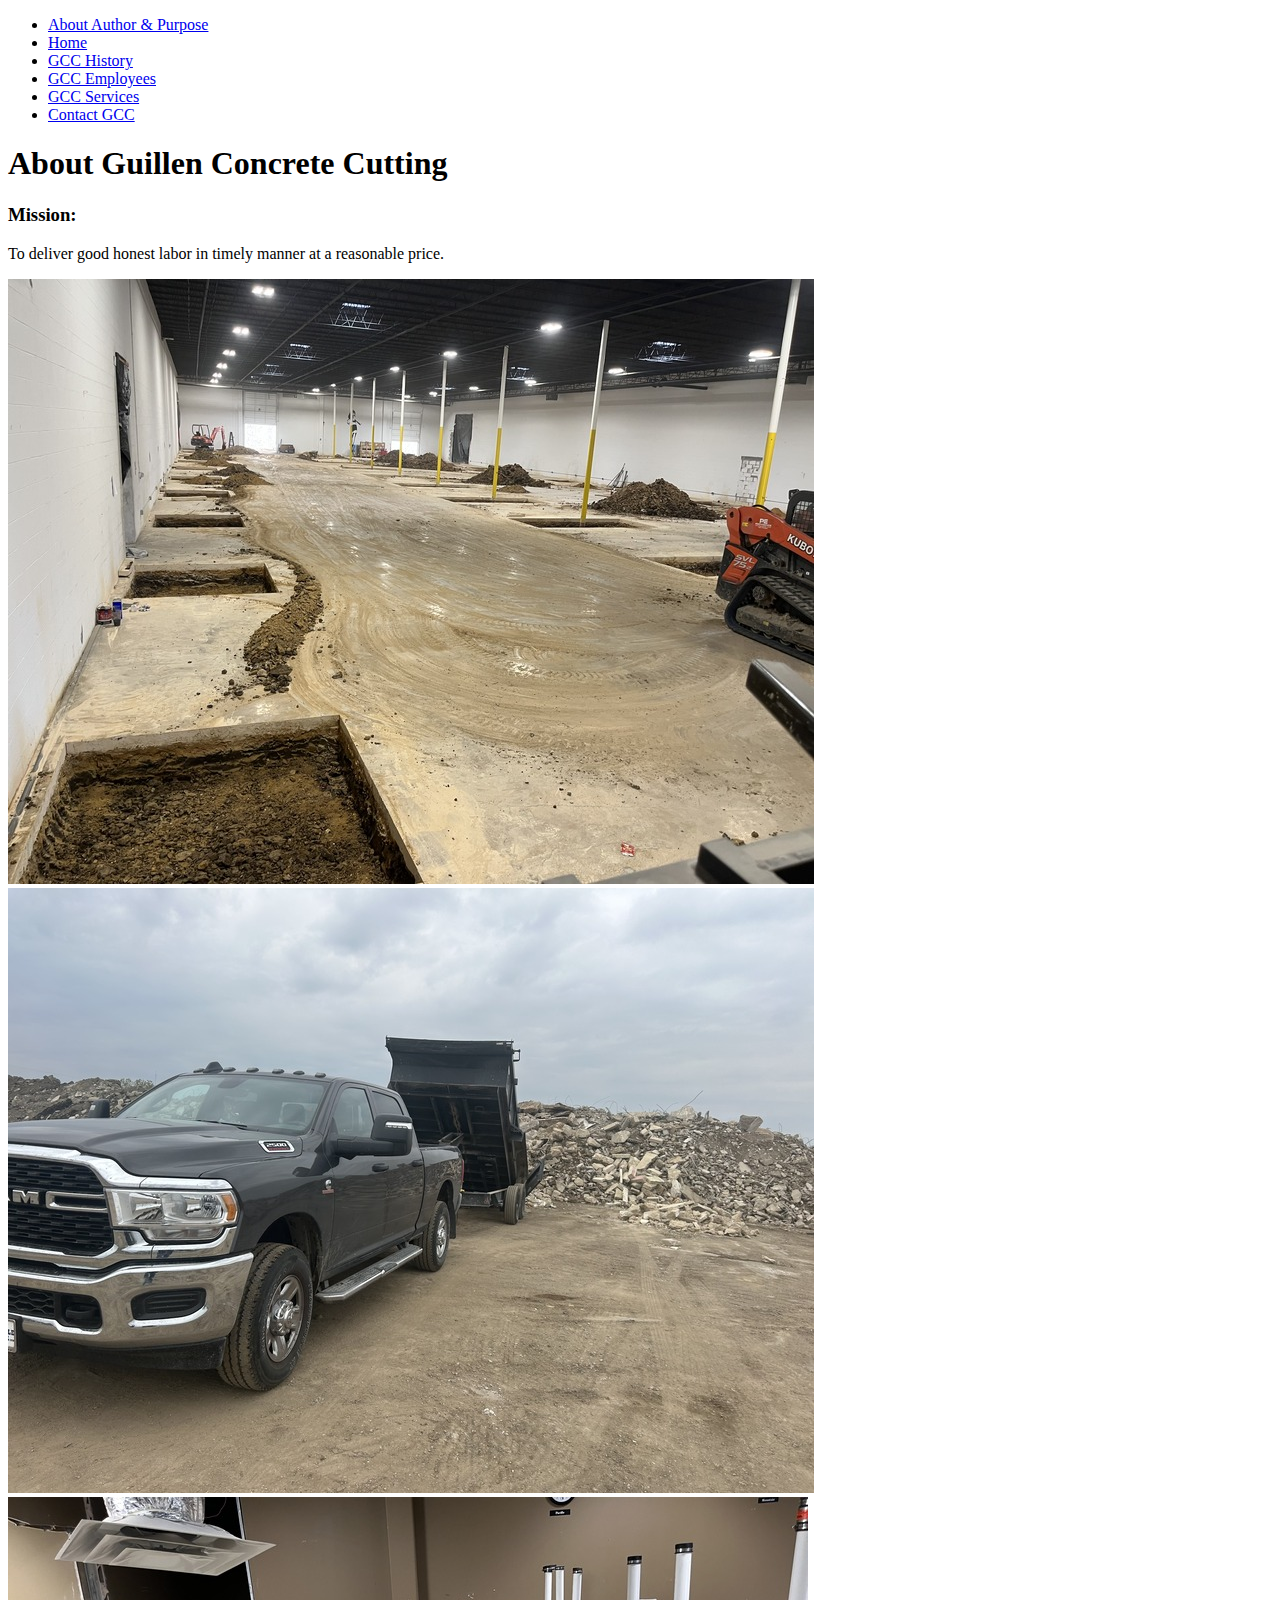
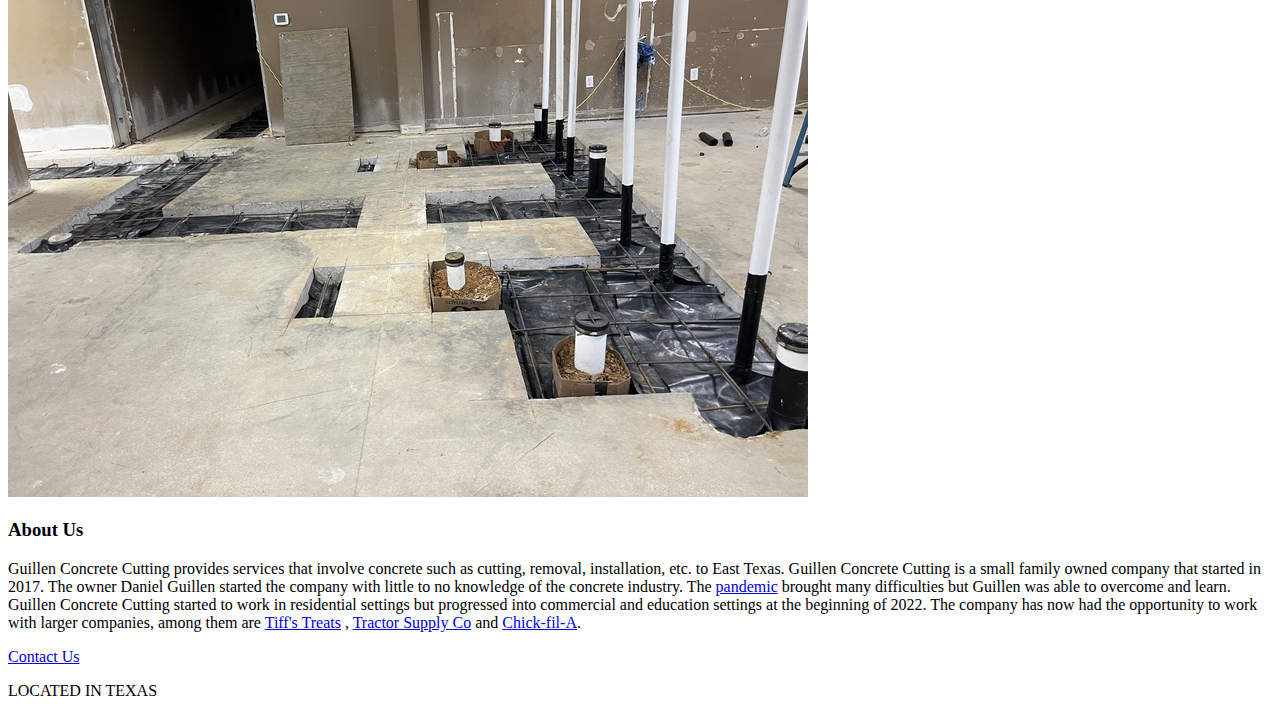
==== aboutGCC.html @ 6fc80ecd "adding bare pages & images" ====
<!DOCTYPE html>
<html lang="en">
<head>
    <meta charset="UTF-8">
    <meta name="viewport" content="width=device-width, initial-scale=1.0">
    <title>Home</title>
</head>
<body>
    <!--
      Name: Melissa Guillen
      Semester: Fall 2023
    -->
    <header>
        <!-- logo img -->
        <nav>
            <ul>
                <li><a href="index.html">About Author & Purpose</a></li>
                <li><a href="aboutGCC.html">Home</a></li>
                <li><a href="historyGCC.html">GCC History</a></li>
                <li><a href="employeesGCC.html">GCC Employees</a></li>
                <li><a href="servicesGCC.html">GCC Services</a></li>
                <li><a href="contactGCC.html">Contact GCC</a></li>
            </ul>
        </nav>
    </header>
    <main>
      <div id="aboutBackground">
        <!-- wokers infront of house -->
      <h1>About Guillen Concrete Cutting</h1>
      </div>
      <section id="mission">
        <h3>Mission:</h3>
        <p>
         To deliver good honest labor in timely manner at a reasonable price.
        </p>
     </section>
     <div id="aboutContainer">
        <img src="Images/concreteCut&Rem.jpg" alt="concrete cutting and removal">
        <img src="Images/concreteDump.jpg" alt="dumping concrete at dumpsite">
        <img src="Images/concreteCutting.jpg" alt="concrete cutting with installations in cuts">
     </div>
     <section id="about">
        <h3>About Us</h3>
        <p>
            Guillen Concrete Cutting provides services that involve concrete such
             as cutting, removal, installation, etc. to East Texas. Guillen Concrete 
             Cutting is a small family owned company that started in 2017. The owner
             Daniel Guillen started the company with little to no knowledge of the 
             concrete industry. The <a href="https://en.wikipedia.org/wiki/COVID-19_pandemic" target=”_blank”>pandemic</a>
             brought many difficulties but 
             Guillen was able to overcome and learn. Guillen Concrete Cutting started 
             to work in residential settings but progressed into commercial and education settings 
             at the beginning of 2022. The company has now had the opportunity to work with 
             larger companies, among them are <a href="https://www.cookiedelivery.com/?gad_source=1&gclid=Cj0KCQjwhfipBhCqARIsAH9msbnHg64FJzEy6xHauDdGT58Bt9UAN3P80UO8rTxSa8vEeEWNeGL1I7EaAnzbEALw_wcB" target=”_blank”>Tiff's Treats</a> 
             , <a href="https://www.tractorsupply.com/?cid=Search-Google-TSC_TSC-Brand-TSC%20Brand&utm_medium=Google&utm_source=Search&utm_campaign=TSC_TSC&utm_content=Brand&utm_term=TSC%20Brand&gad_source=1&gclid=Cj0KCQjwhfipBhCqARIsAH9msblDE0_XYI641XCNUAXTkS9N0USWdBpoN75t6lIJjDnXMxH95_t9AIEaAnm7EALw_wcB" target=”_blank”>Tractor Supply Co</a> 
             and <a href="https://www.chick-fil-a.com/" target=”_blank”>Chick-fil-A</a>. 
        </p>
     </section>
    </main>
    <footer>
        <a href="contactGCC.html">Contact Us</a>
        <p>LOCATED IN TEXAS</p>
    </footer>
</body>
</html>
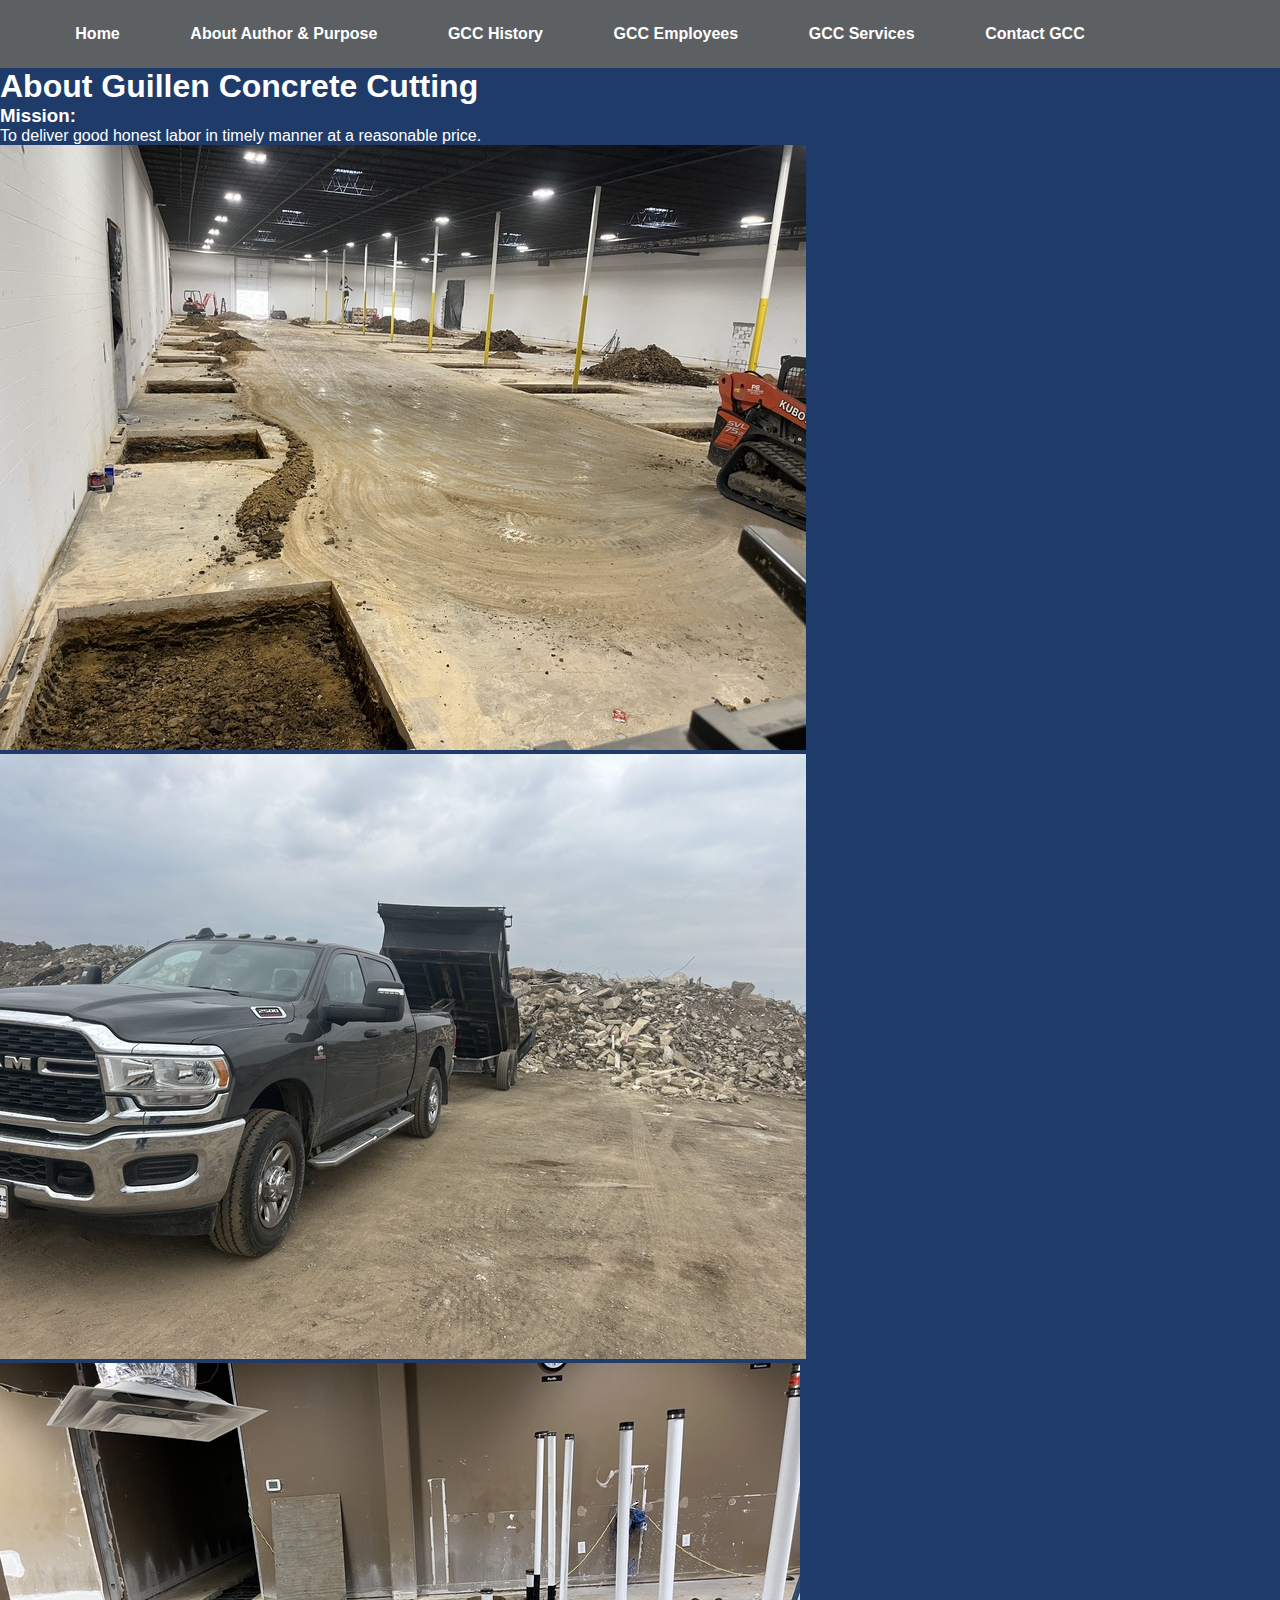
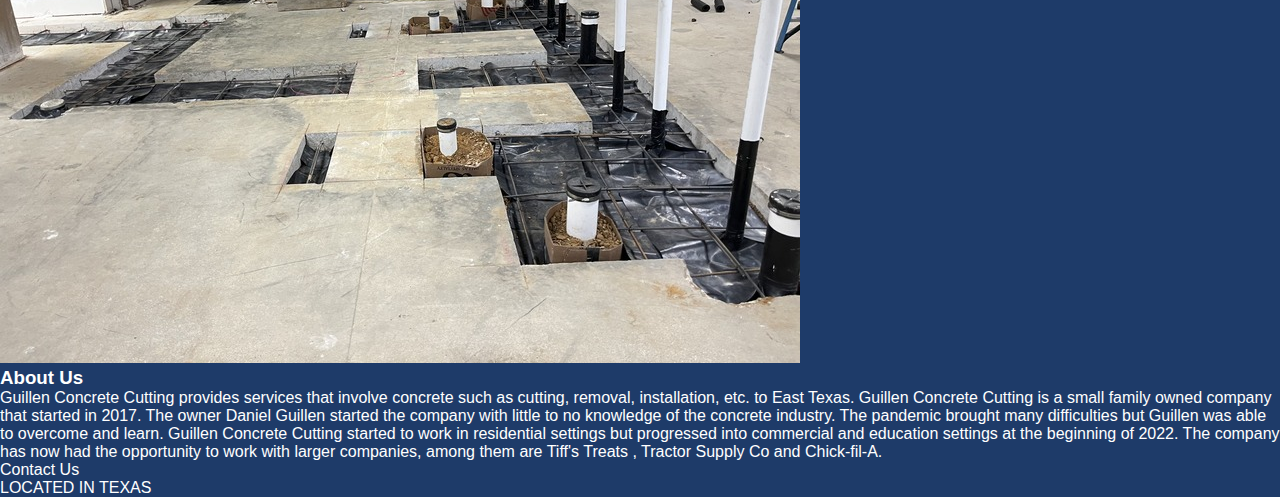
==== commit 25a44797: "adjusting email for contact/adding basic css" ====
--- a/aboutGCC.html
+++ b/aboutGCC.html
@@ -3,6 +3,7 @@
 <head>
     <meta charset="UTF-8">
     <meta name="viewport" content="width=device-width, initial-scale=1.0">
+    <link rel="stylesheet" href="css/foundation.css">
     <title>Home</title>
 </head>
 <body>
@@ -14,12 +15,12 @@
         <!-- logo img -->
         <nav>
             <ul>
-                <li><a href="index.html">About Author & Purpose</a></li>
-                <li><a href="aboutGCC.html">Home</a></li>
-                <li><a href="historyGCC.html">GCC History</a></li>
-                <li><a href="employeesGCC.html">GCC Employees</a></li>
-                <li><a href="servicesGCC.html">GCC Services</a></li>
-                <li><a href="contactGCC.html">Contact GCC</a></li>
+                <li class="menu"><a href="aboutGCC.html">Home</a></li>
+                <li class="menu"><a href="index.html">About Author & Purpose</a></li>
+                <li class="menu"><a href="historyGCC.html">GCC History</a></li>
+                <li class="menu"><a href="employeesGCC.html">GCC Employees</a></li>
+                <li class="menu"><a href="servicesGCC.html">GCC Services</a></li>
+                <li class="menu"><a href="contactGCC.html">Contact GCC</a></li>
             </ul>
         </nav>
     </header>
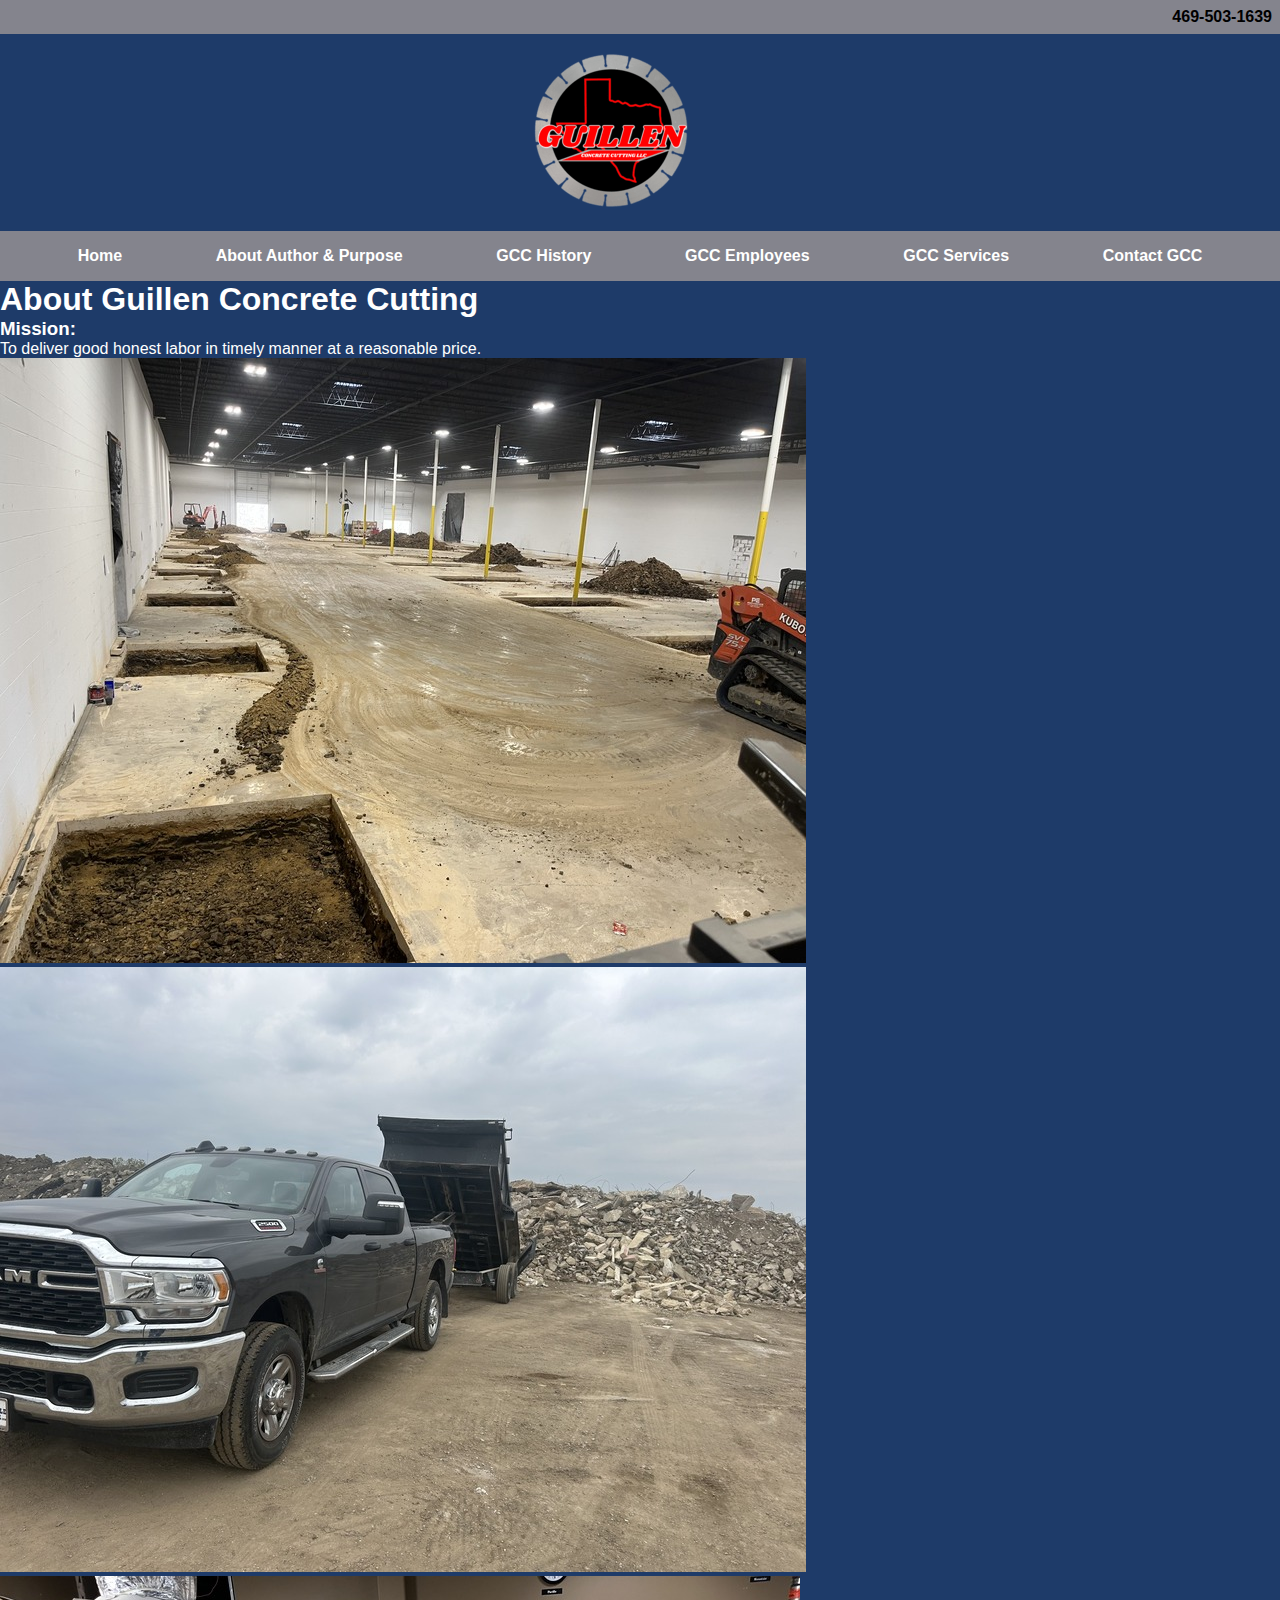
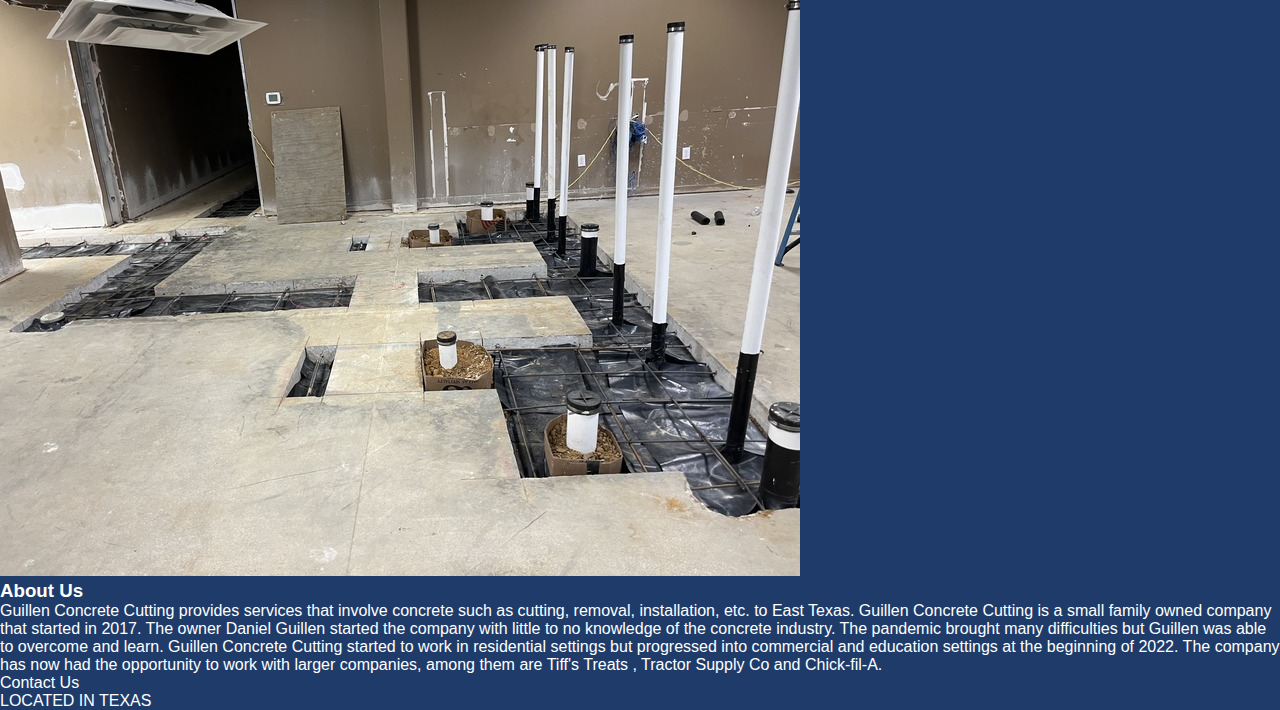
==== commit 0d8f6eea: "responsive nav" ====
--- a/aboutGCC.html
+++ b/aboutGCC.html
@@ -4,26 +4,34 @@
     <meta charset="UTF-8">
     <meta name="viewport" content="width=device-width, initial-scale=1.0">
     <link rel="stylesheet" href="css/foundation.css">
+    <script type="text/javascript" src="js/menu.js" async></script>
     <title>Home</title>
-</head>
-<body>
+  </head>
+  <body>
     <!--
       Name: Melissa Guillen
       Semester: Fall 2023
     -->
     <header>
-        <!-- logo img -->
-        <nav>
-            <ul>
-                <li class="menu"><a href="aboutGCC.html">Home</a></li>
-                <li class="menu"><a href="index.html">About Author & Purpose</a></li>
-                <li class="menu"><a href="historyGCC.html">GCC History</a></li>
-                <li class="menu"><a href="employeesGCC.html">GCC Employees</a></li>
-                <li class="menu"><a href="servicesGCC.html">GCC Services</a></li>
-                <li class="menu"><a href="contactGCC.html">Contact GCC</a></li>
+      <div id="top">
+        <p id="number">469-503-1639</p>
+      </div>
+      
+      <div id="logo">
+        <a href="aboutGCC.html"><img src="Images/guillenLogo.png" alt="Company Logo"></a>
+      </div>
+      <img id="hamburger" src="Icons/hamburger.png" alt="hamburger icon">
+        <nav class="navMenu">
+            <ul id="menu">
+                <li class="menuLinks"><a href="aboutGCC.html">Home</a></li>
+                <li class="menuLinks"><a href="index.html">About Author & Purpose</a></li>
+                <li class="menuLinks"><a href="historyGCC.html">GCC History</a></li>
+                <li class="menuLinks"><a href="employeesGCC.html">GCC Employees</a></li>
+                <li class="menuLinks"><a href="servicesGCC.html">GCC Services</a></li>
+                <li class="menuLinks"><a href="contactGCC.html">Contact GCC</a></li>
             </ul>
         </nav>
-    </header>
+  </header>
     <main>
       <div id="aboutBackground">
         <!-- wokers infront of house -->
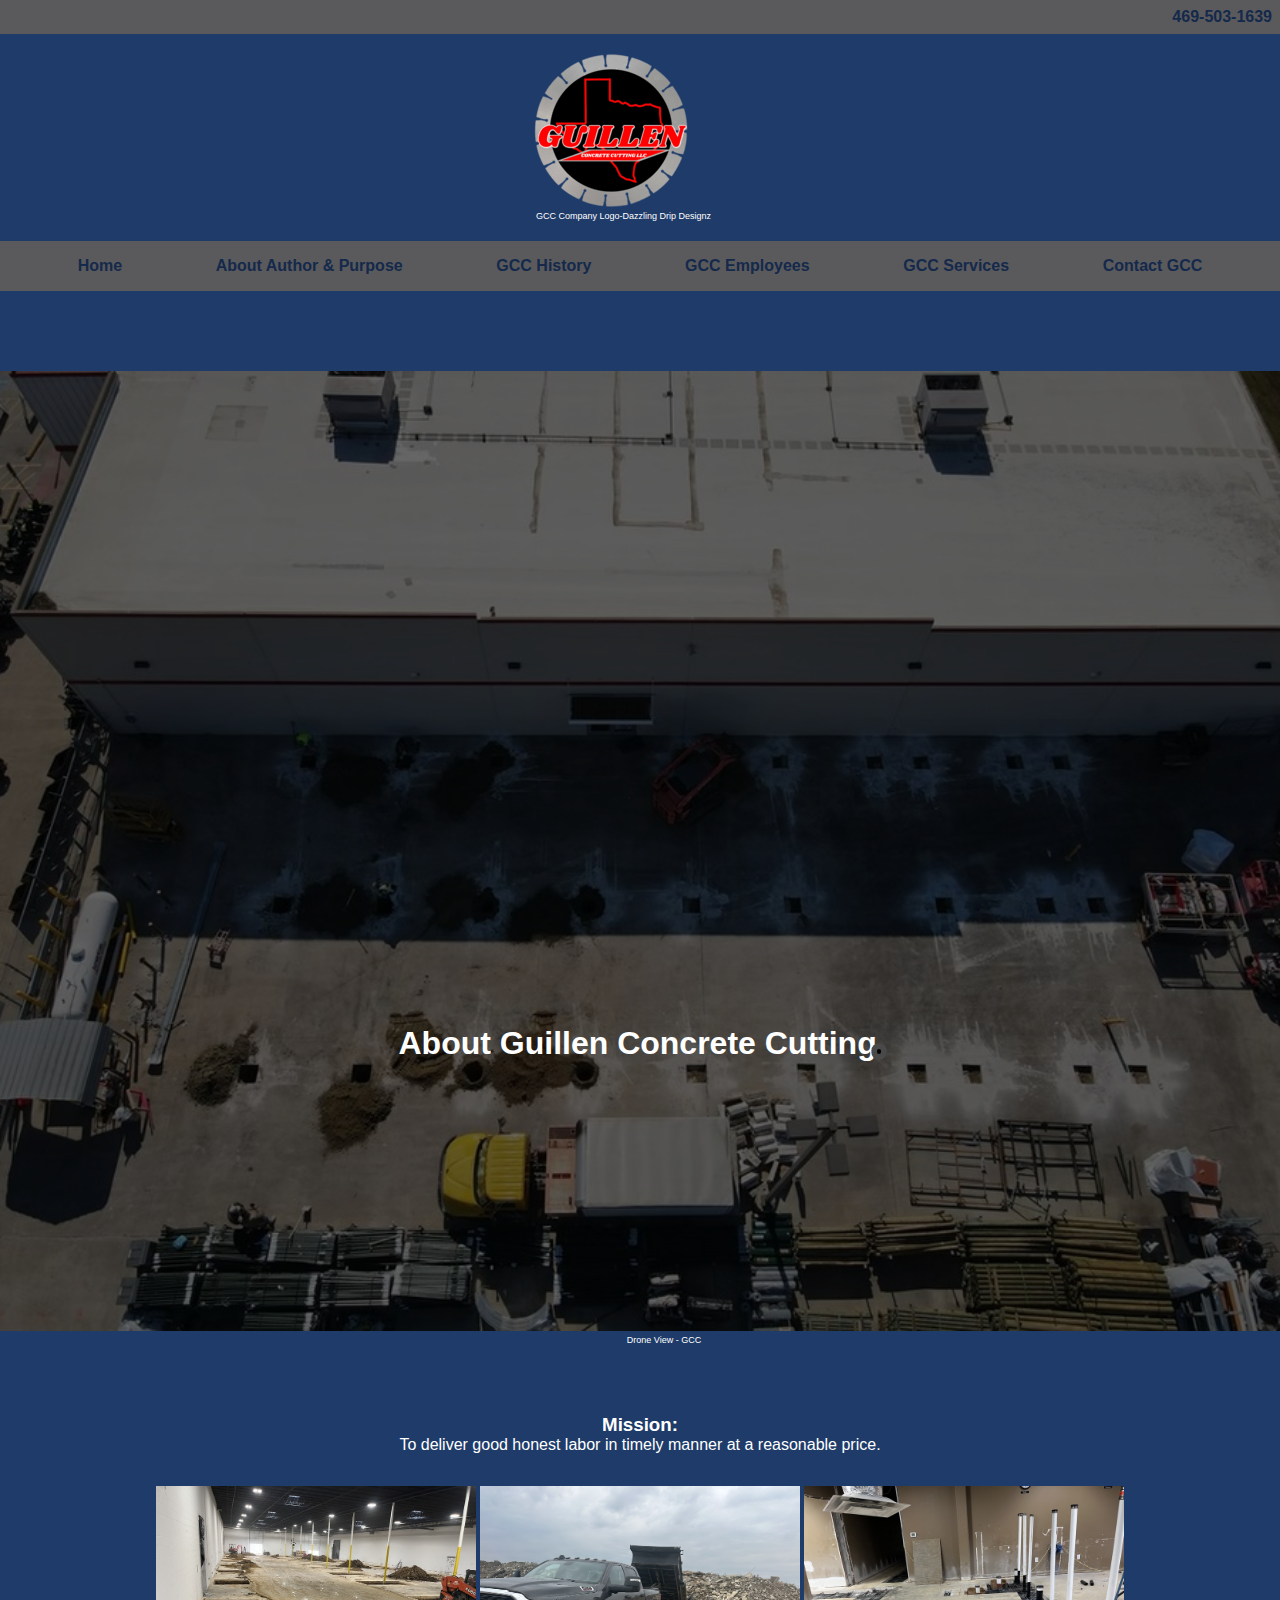
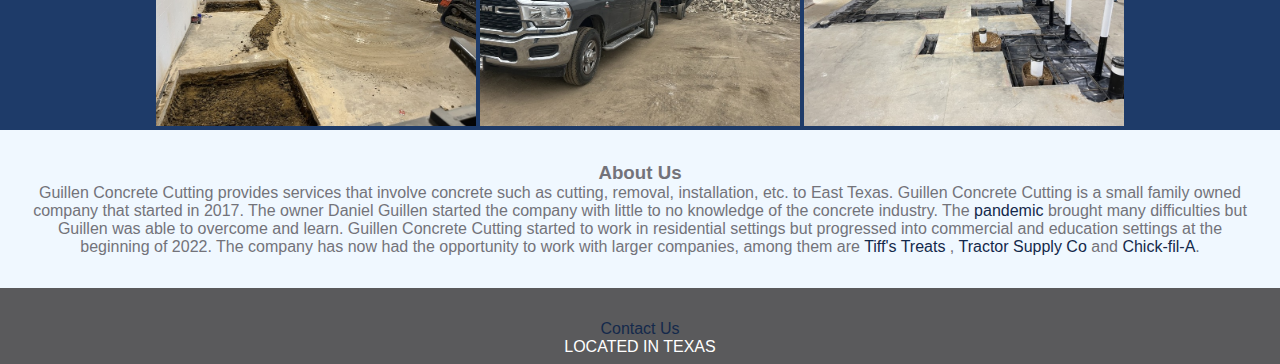
==== commit bb9eae39: "responsive tables, adjusting css" ====
--- a/aboutGCC.html
+++ b/aboutGCC.html
@@ -13,14 +13,17 @@
       Semester: Fall 2023
     -->
     <header>
-      <div id="top">
-        <p id="number">469-503-1639</p>
-      </div>
-      
-      <div id="logo">
-        <a href="aboutGCC.html"><img src="Images/guillenLogo.png" alt="Company Logo"></a>
-      </div>
-      <img id="hamburger" src="Icons/hamburger.png" alt="hamburger icon">
+        <div id="top">
+            <a href="contactGCC.html">469-503-1639</a>
+          </div>
+          <figure id="logo">
+            <a href="aboutGCC.html"><img src="Images/guillenLogo.png" alt="Company Logo"></a>
+            <figcaption>GCC Company Logo-Dazzling Drip Designz</figcaption>
+          </figure>
+          <figure id="hamburger">
+            <img  src="Icons/hamburger.png" alt="hamburger icon">
+            <figcaption>Hamburger Menu - https://www.stickpng.com/img/icons-logos-emojis/menu-icons/hamburger-menu-icon</figcaption>
+          </figure>
         <nav class="navMenu">
             <ul id="menu">
                 <li class="menuLinks"><a href="aboutGCC.html">Home</a></li>
@@ -34,7 +37,10 @@
   </header>
     <main>
       <div id="aboutBackground">
-        <!-- wokers infront of house -->
+        <figure id="backgroundImage">
+          <img  class="backgroundImage" src="Images/drone.jpg" alt="jobsite drone image">
+          <figcaption>Drone View - GCC</figcaption>
+        </figure>
       <h1>About Guillen Concrete Cutting</h1>
       </div>
       <section id="mission">
@@ -44,9 +50,9 @@
         </p>
      </section>
      <div id="aboutContainer">
-        <img src="Images/concreteCut&Rem.jpg" alt="concrete cutting and removal">
-        <img src="Images/concreteDump.jpg" alt="dumping concrete at dumpsite">
-        <img src="Images/concreteCutting.jpg" alt="concrete cutting with installations in cuts">
+        <img class="image" src="Images/concreteCut&Rem.jpg" alt="concrete cutting and removal">
+        <img class="image" src="Images/concreteDump.jpg" alt="dumping concrete at dumpsite">
+        <img class="image" src="Images/concreteCutting.jpg" alt="concrete cutting with installations in cuts">
      </div>
      <section id="about">
         <h3>About Us</h3>
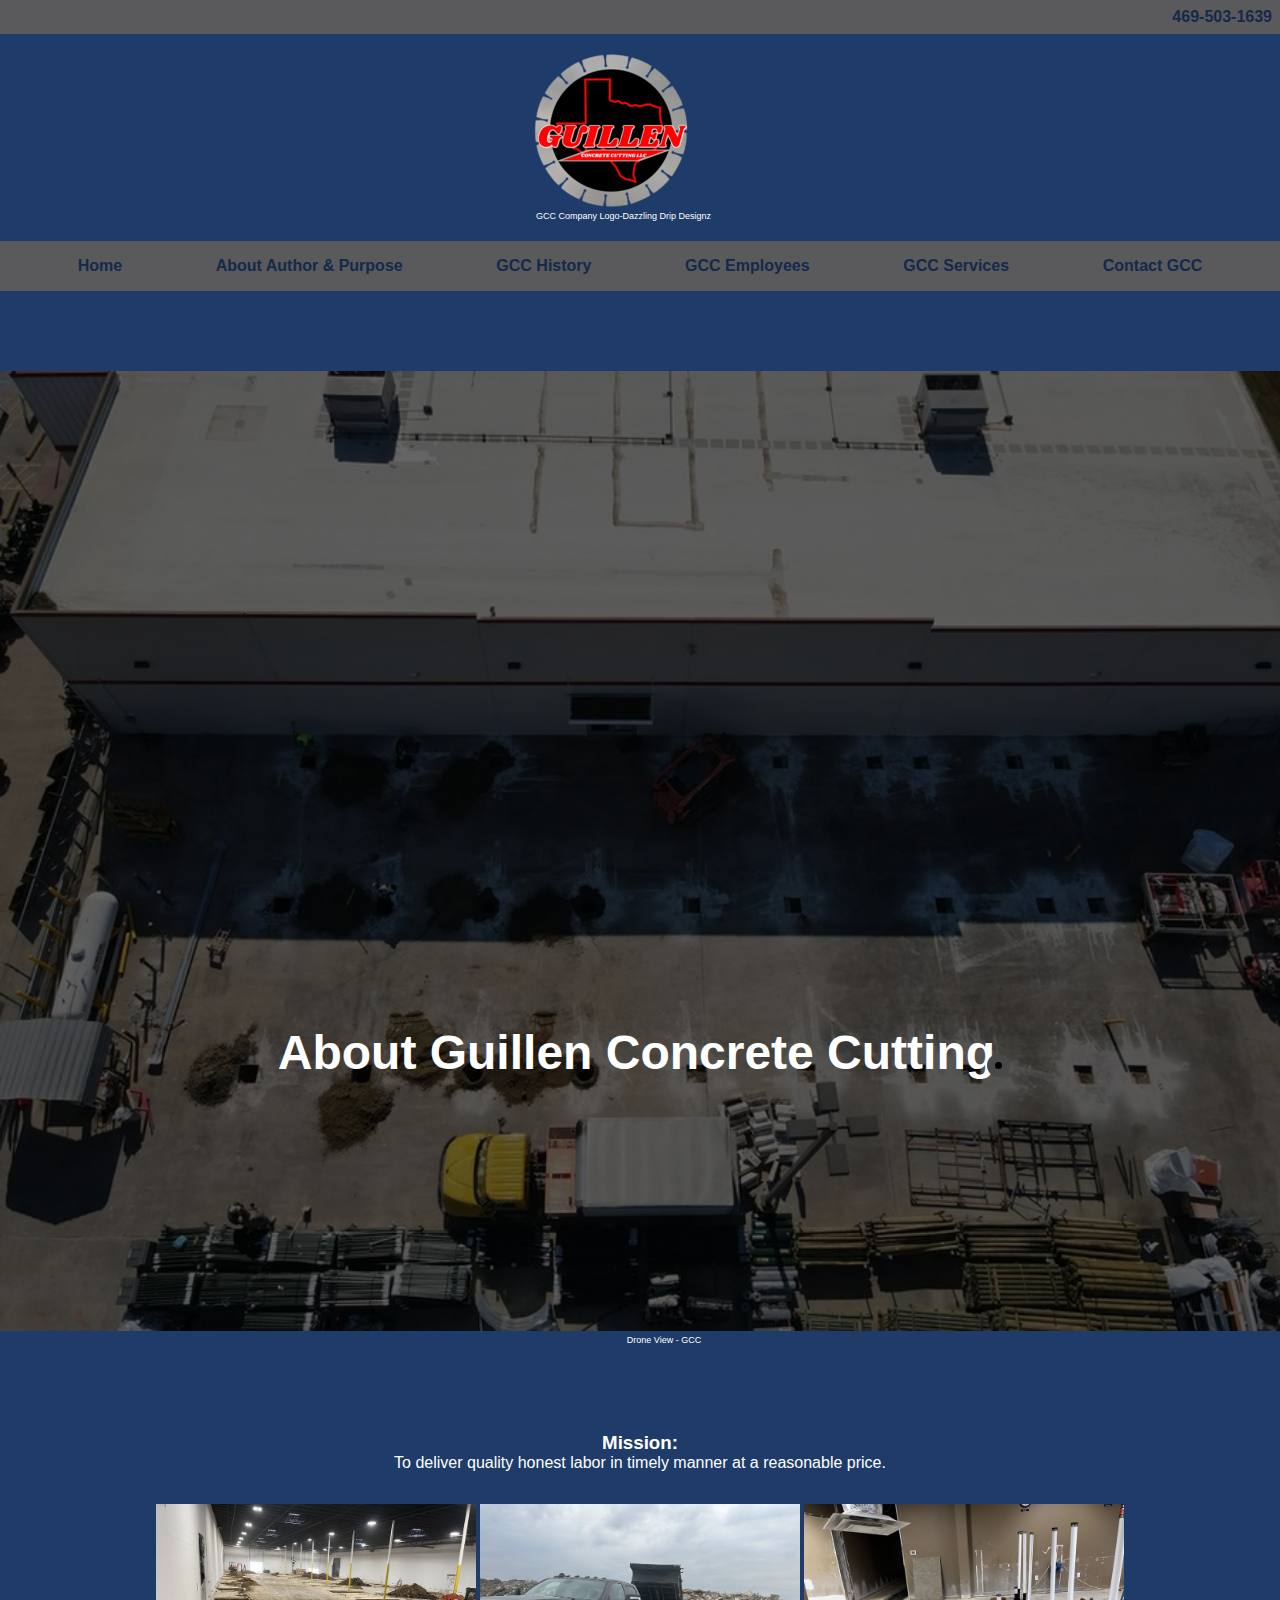
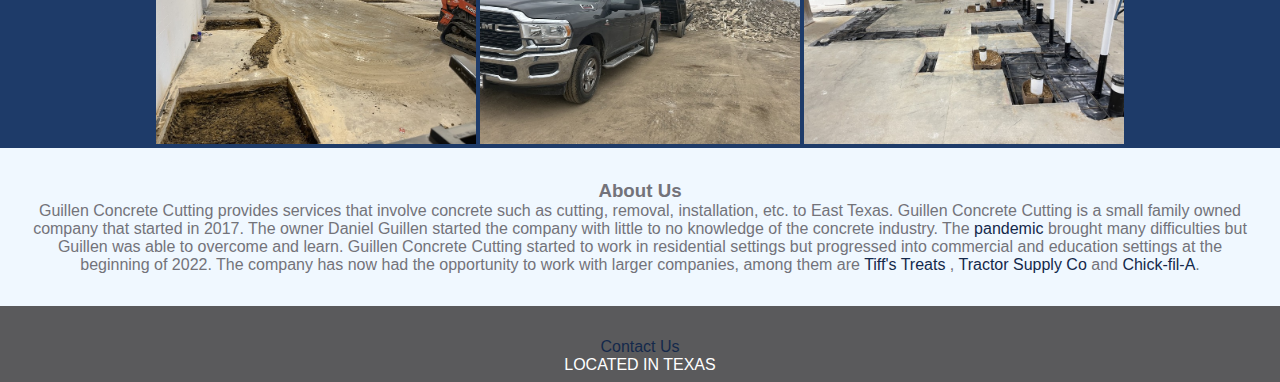
==== commit 47b0f424: "testing form" ====
--- a/aboutGCC.html
+++ b/aboutGCC.html
@@ -46,7 +46,7 @@
       <section id="mission">
         <h3>Mission:</h3>
         <p>
-         To deliver good honest labor in timely manner at a reasonable price.
+         To deliver quality honest labor in timely manner at a reasonable price.
         </p>
      </section>
      <div id="aboutContainer">
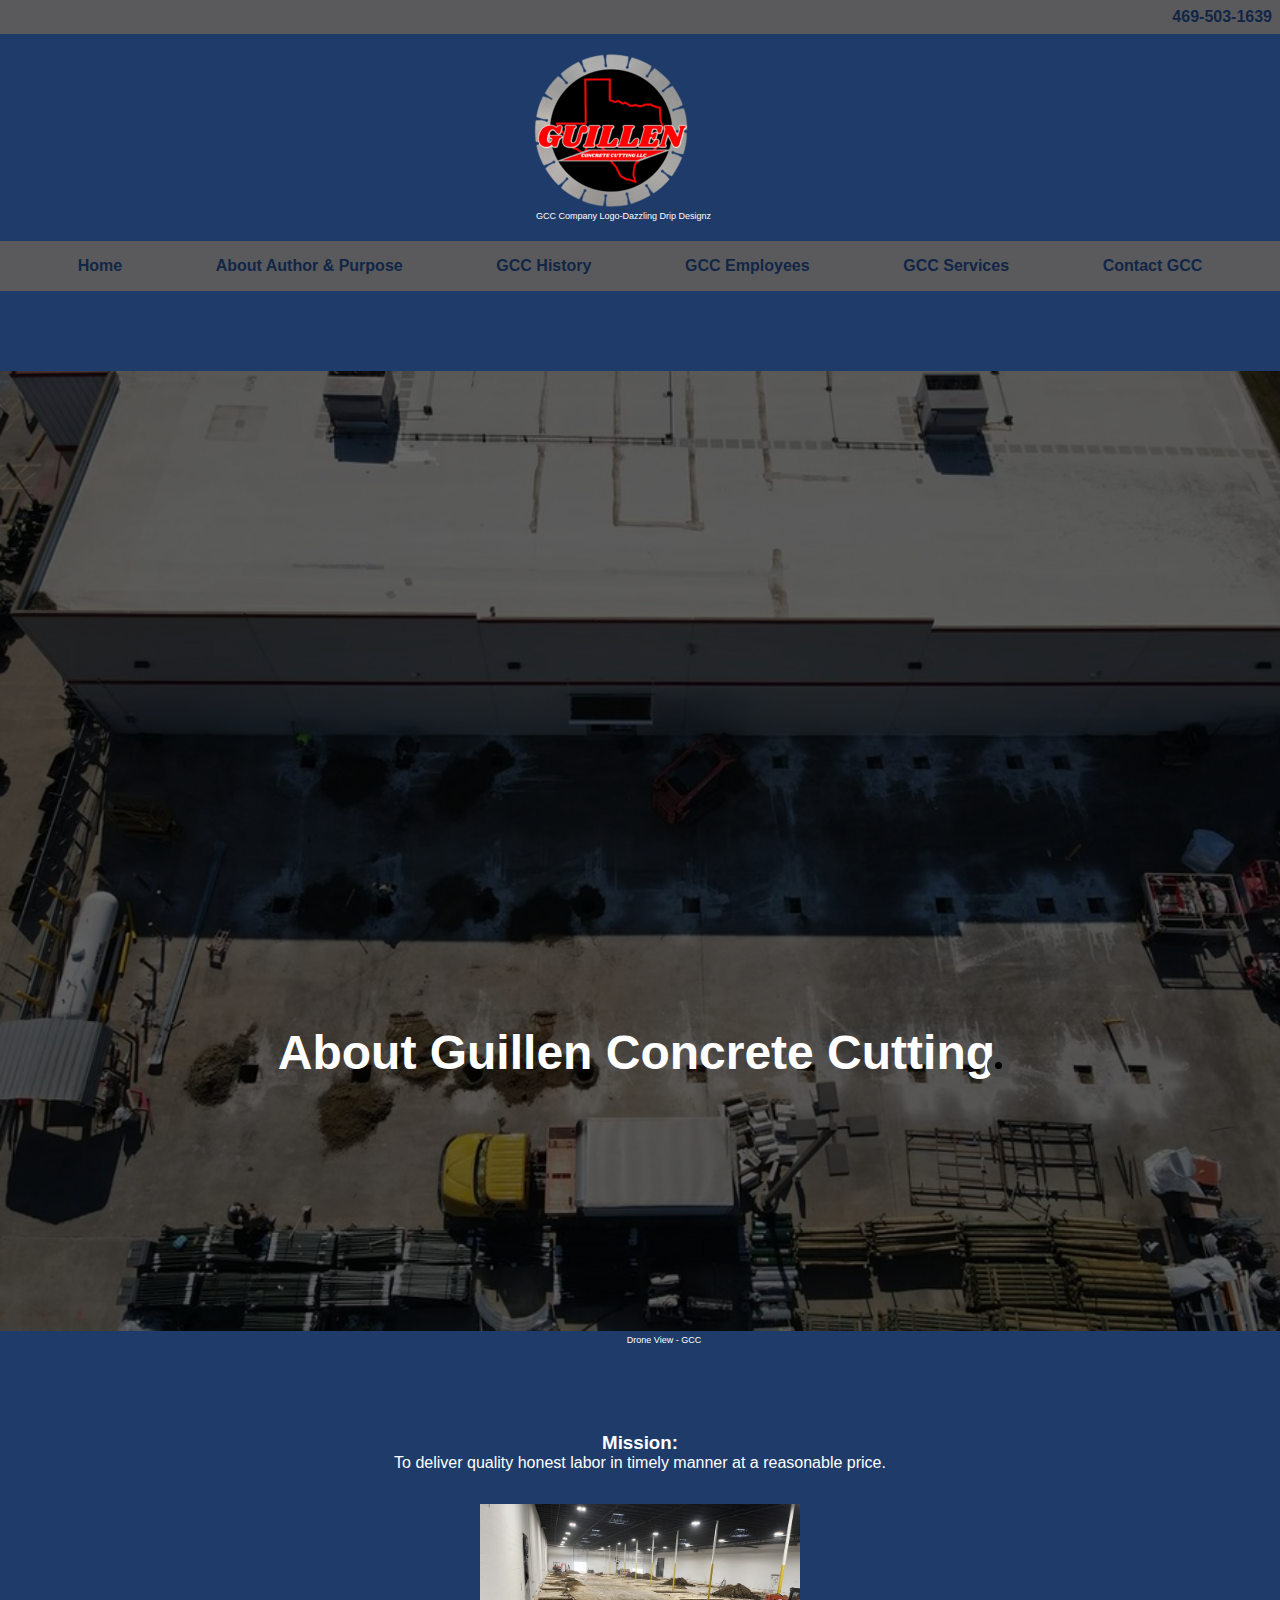
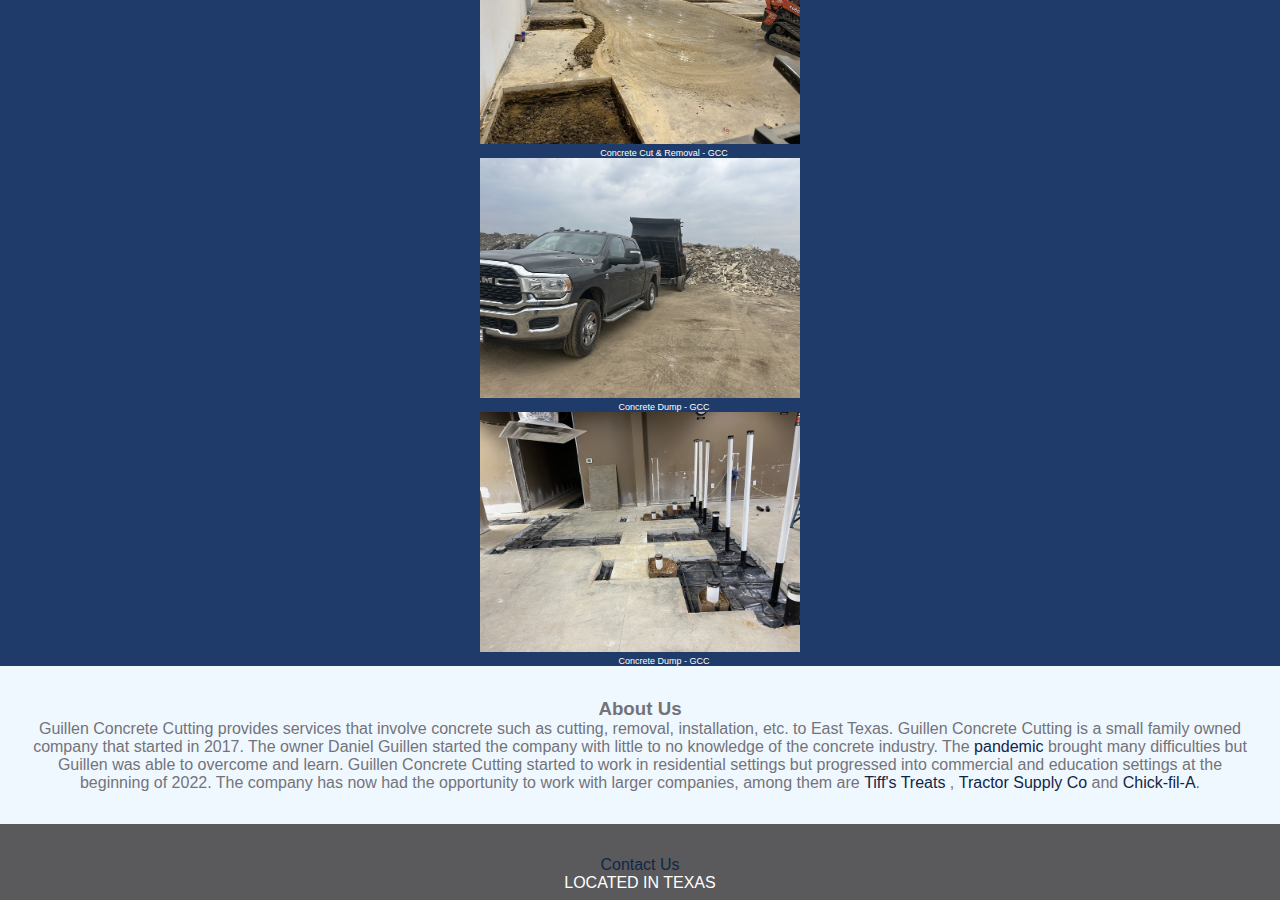
==== commit 132efbd5: "adding to form" ====
--- a/aboutGCC.html
+++ b/aboutGCC.html
@@ -50,9 +50,18 @@
         </p>
      </section>
      <div id="aboutContainer">
-        <img class="image" src="Images/concreteCut&Rem.jpg" alt="concrete cutting and removal">
+      <figure>
+        <img  class="image" src="Images/concreteCut&Rem.jpg" alt="concrete cutting and removal">
+        <figcaption>Concrete Cut & Removal - GCC</figcaption>
+      </figure>
+      <figure>
         <img class="image" src="Images/concreteDump.jpg" alt="dumping concrete at dumpsite">
+        <figcaption>Concrete Dump - GCC</figcaption>
+      </figure>
+      <figure>
         <img class="image" src="Images/concreteCutting.jpg" alt="concrete cutting with installations in cuts">
+        <figcaption>Concrete Dump - GCC</figcaption>
+      </figure>
      </div>
      <section id="about">
         <h3>About Us</h3>
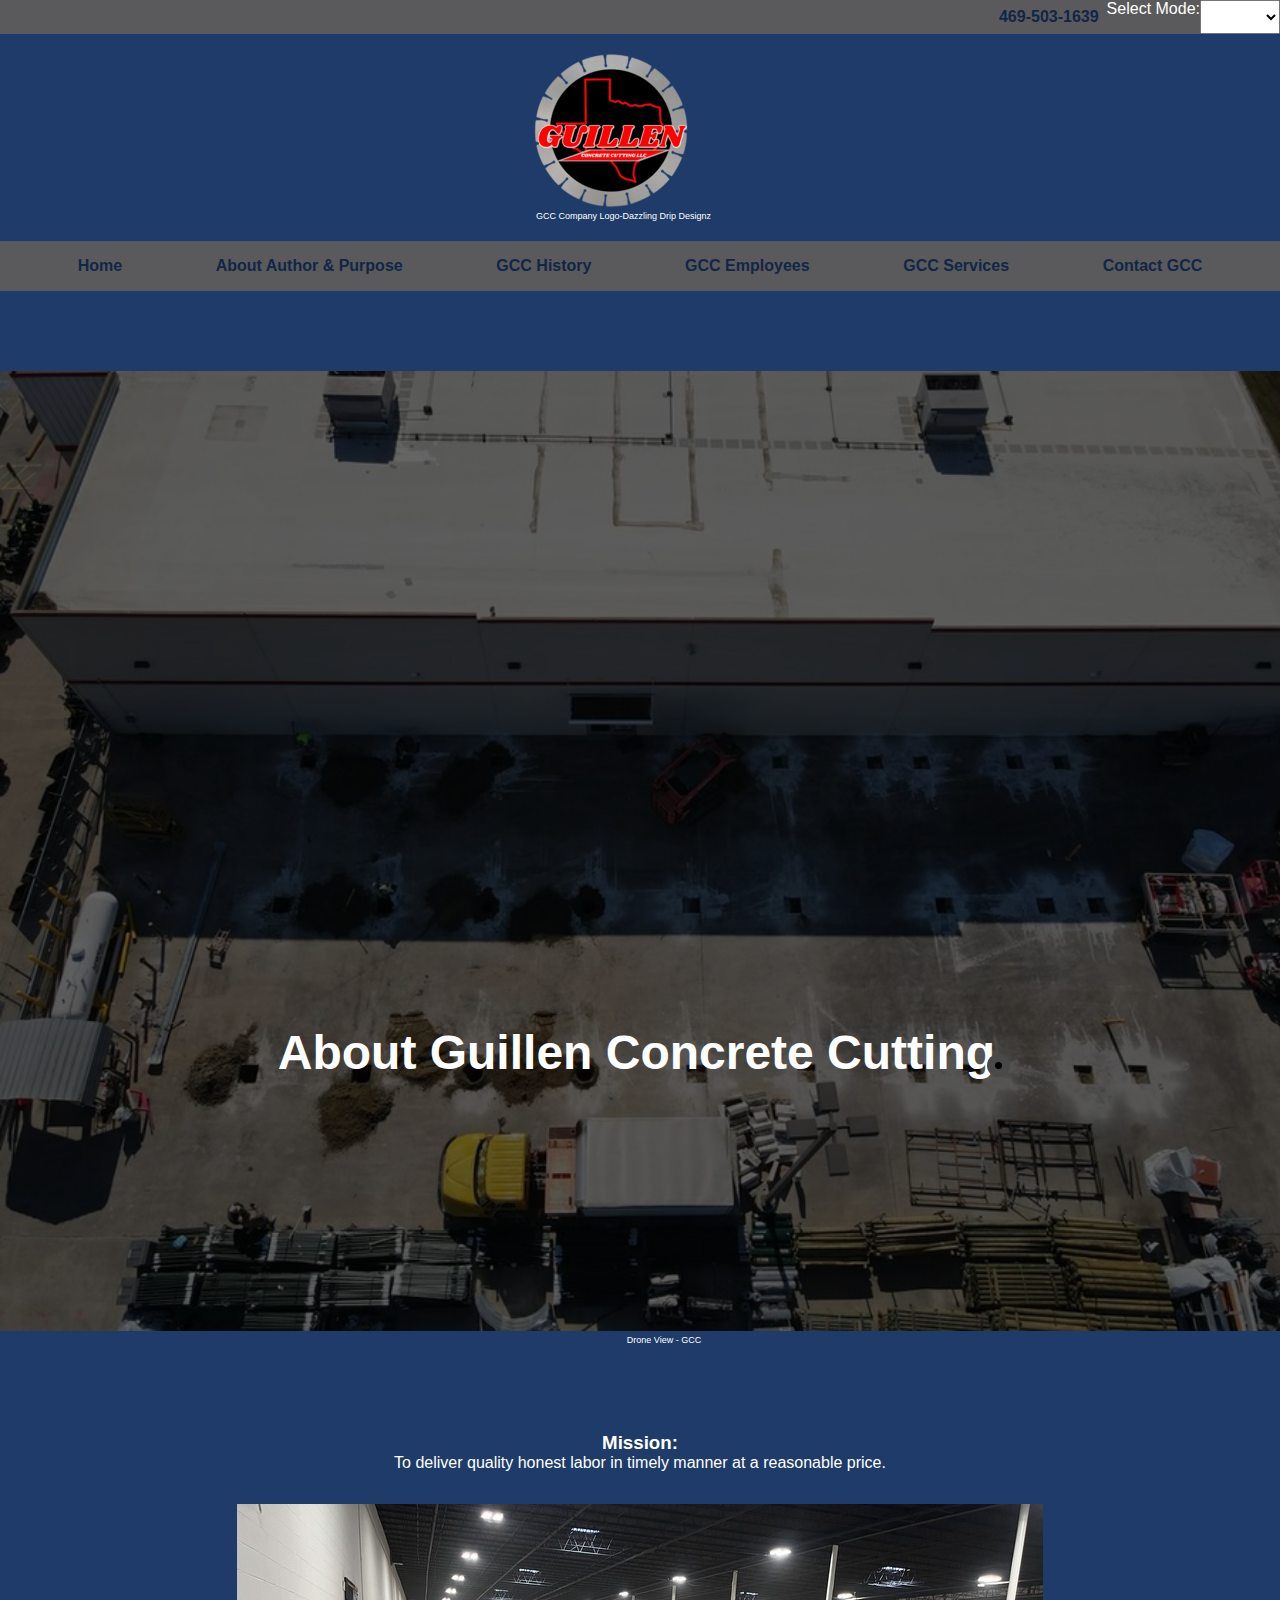
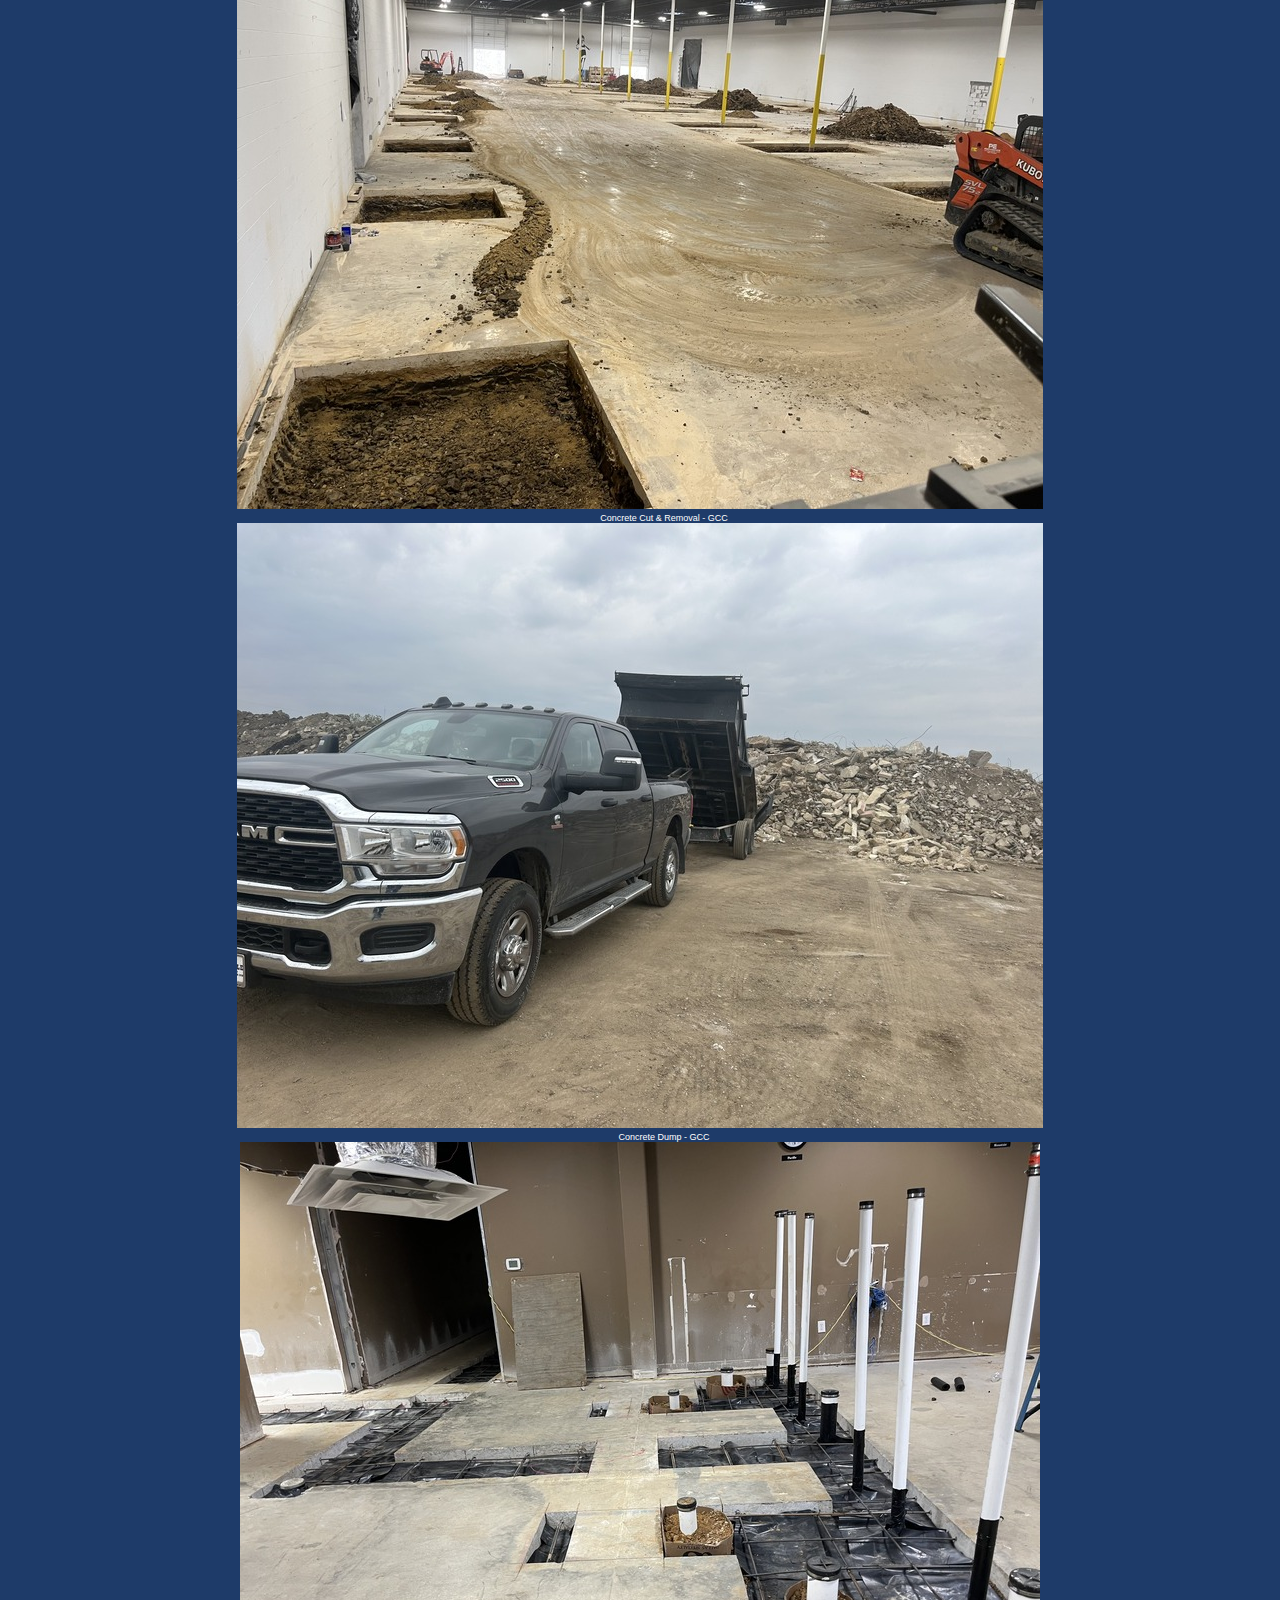
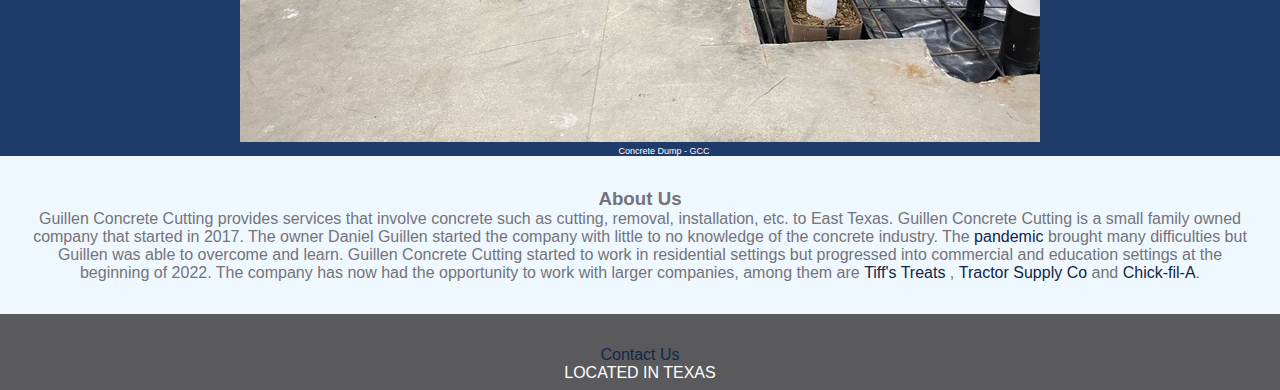
==== commit ef3632db: "adding js" ====
--- a/aboutGCC.html
+++ b/aboutGCC.html
@@ -3,8 +3,9 @@
 <head>
     <meta charset="UTF-8">
     <meta name="viewport" content="width=device-width, initial-scale=1.0">
-    <link rel="stylesheet" href="css/foundation.css">
+    <link id="baseCSS" rel="stylesheet" href="css/foundation.css">
     <script type="text/javascript" src="js/menu.js" async></script>
+    <script type="text/javascript" src="js/changeMode.js" async></script>
     <title>Home</title>
   </head>
   <body>
@@ -15,6 +16,13 @@
     <header>
         <div id="top">
             <a href="contactGCC.html">469-503-1639</a>
+            <label for="cssOption">Select Mode:</label>
+              <select name="cssChoice" id="cssOption">
+                  <option value="select"></option> 
+                  <option value="light">Light</option>
+                  <option value="regular">Regular</option>
+                  <option value="magnified">Magnified</option>
+              </select>
           </div>
           <figure id="logo">
             <a href="aboutGCC.html"><img src="Images/guillenLogo.png" alt="Company Logo"></a>
@@ -51,15 +59,15 @@
      </section>
      <div id="aboutContainer">
       <figure>
-        <img  class="image" src="Images/concreteCut&Rem.jpg" alt="concrete cutting and removal">
+        <img  class="aboutImage" src="Images/concreteCut&Rem.jpg" alt="concrete cutting and removal">
         <figcaption>Concrete Cut & Removal - GCC</figcaption>
       </figure>
       <figure>
-        <img class="image" src="Images/concreteDump.jpg" alt="dumping concrete at dumpsite">
+        <img class="aboutImage" src="Images/concreteDump.jpg" alt="dumping concrete at dumpsite">
         <figcaption>Concrete Dump - GCC</figcaption>
       </figure>
       <figure>
-        <img class="image" src="Images/concreteCutting.jpg" alt="concrete cutting with installations in cuts">
+        <img class="aboutImage" src="Images/concreteCutting.jpg" alt="concrete cutting with installations in cuts">
         <figcaption>Concrete Dump - GCC</figcaption>
       </figure>
      </div>
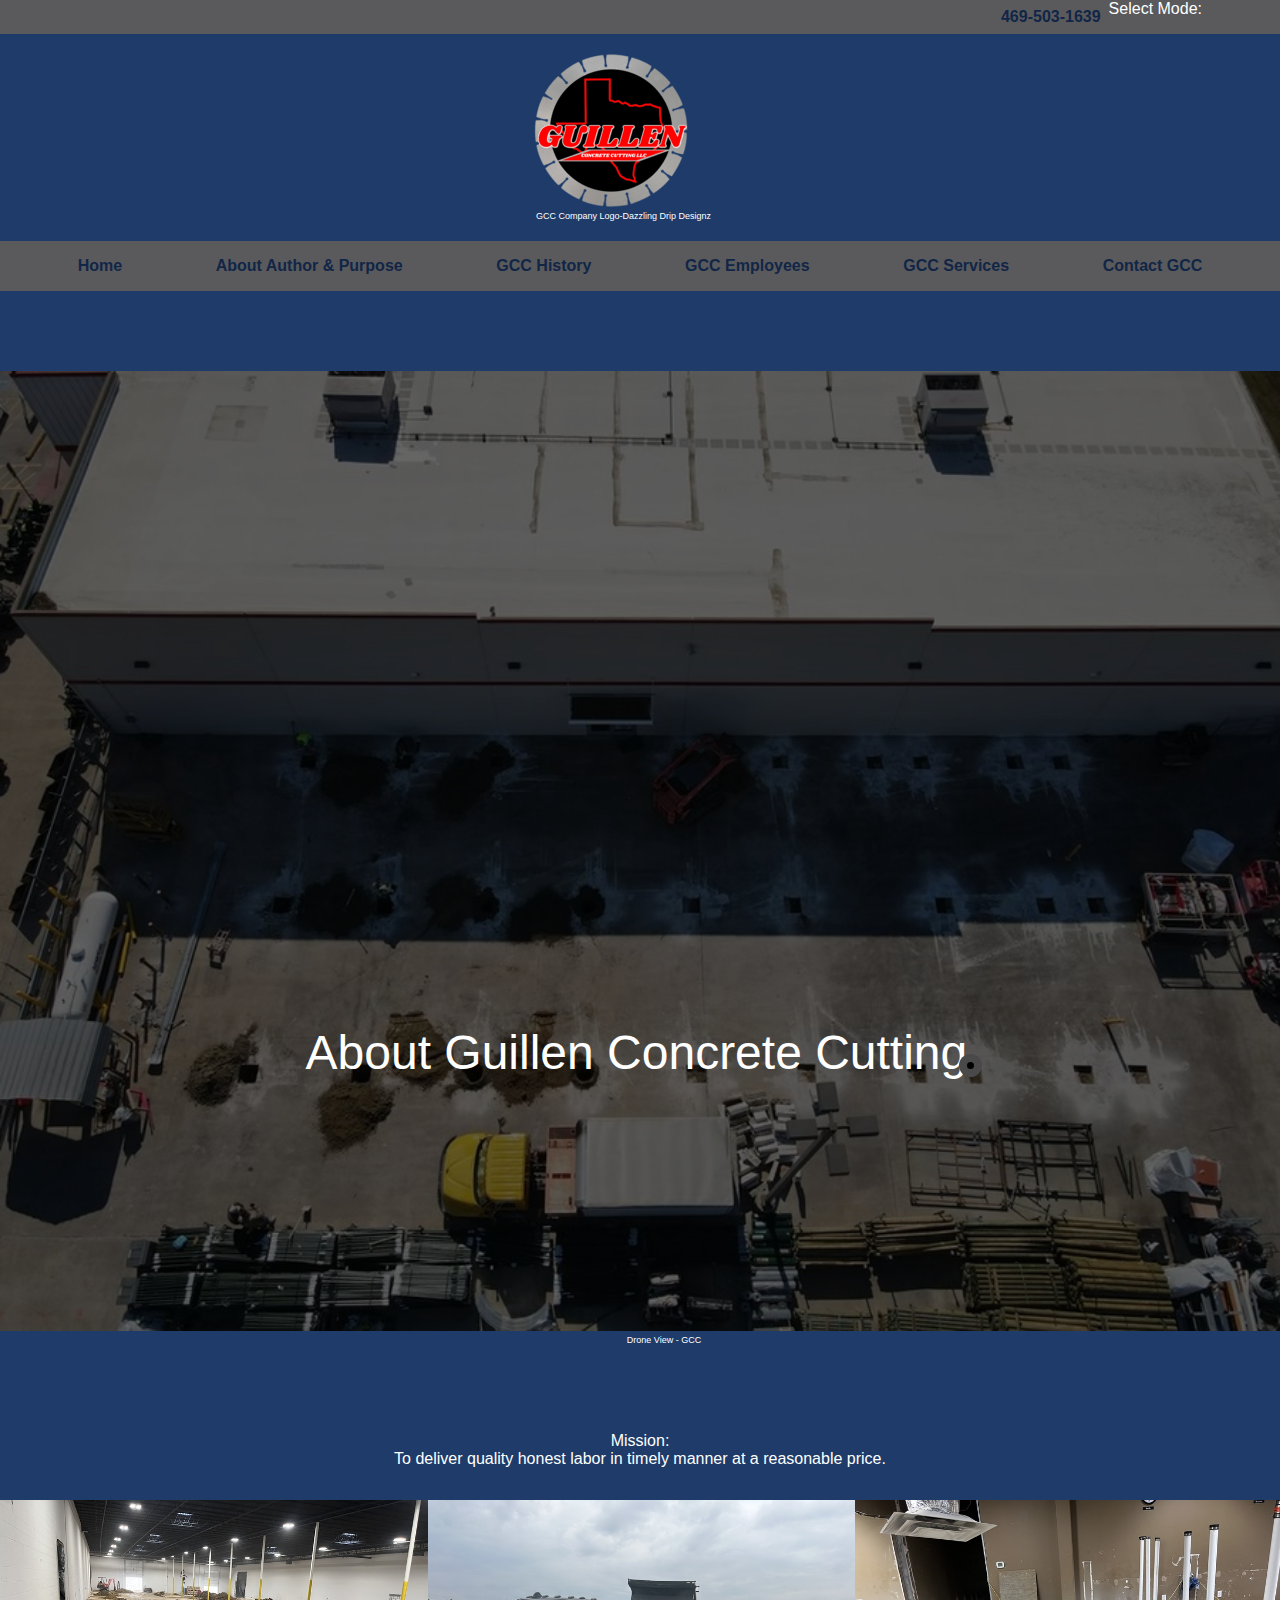
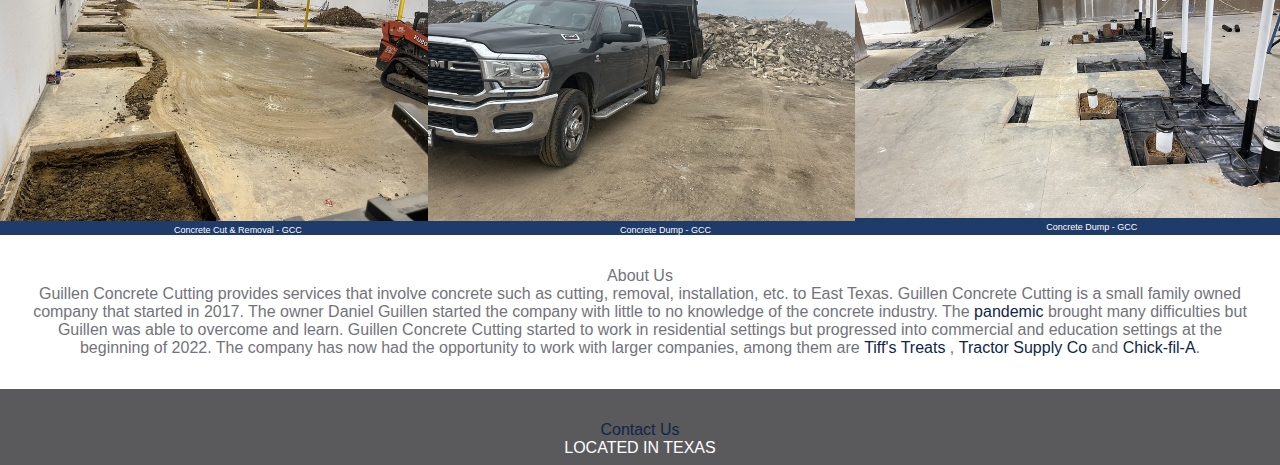
==== commit 88cf67e2: "reset css & adding css" ====
--- a/aboutGCC.html
+++ b/aboutGCC.html
@@ -4,6 +4,7 @@
     <meta charset="UTF-8">
     <meta name="viewport" content="width=device-width, initial-scale=1.0">
     <link id="baseCSS" rel="stylesheet" href="css/foundation.css">
+    <link rel="stylesheet" href="css/reset.css">
     <script type="text/javascript" src="js/menu.js" async></script>
     <script type="text/javascript" src="js/changeMode.js" async></script>
     <title>Home</title>
